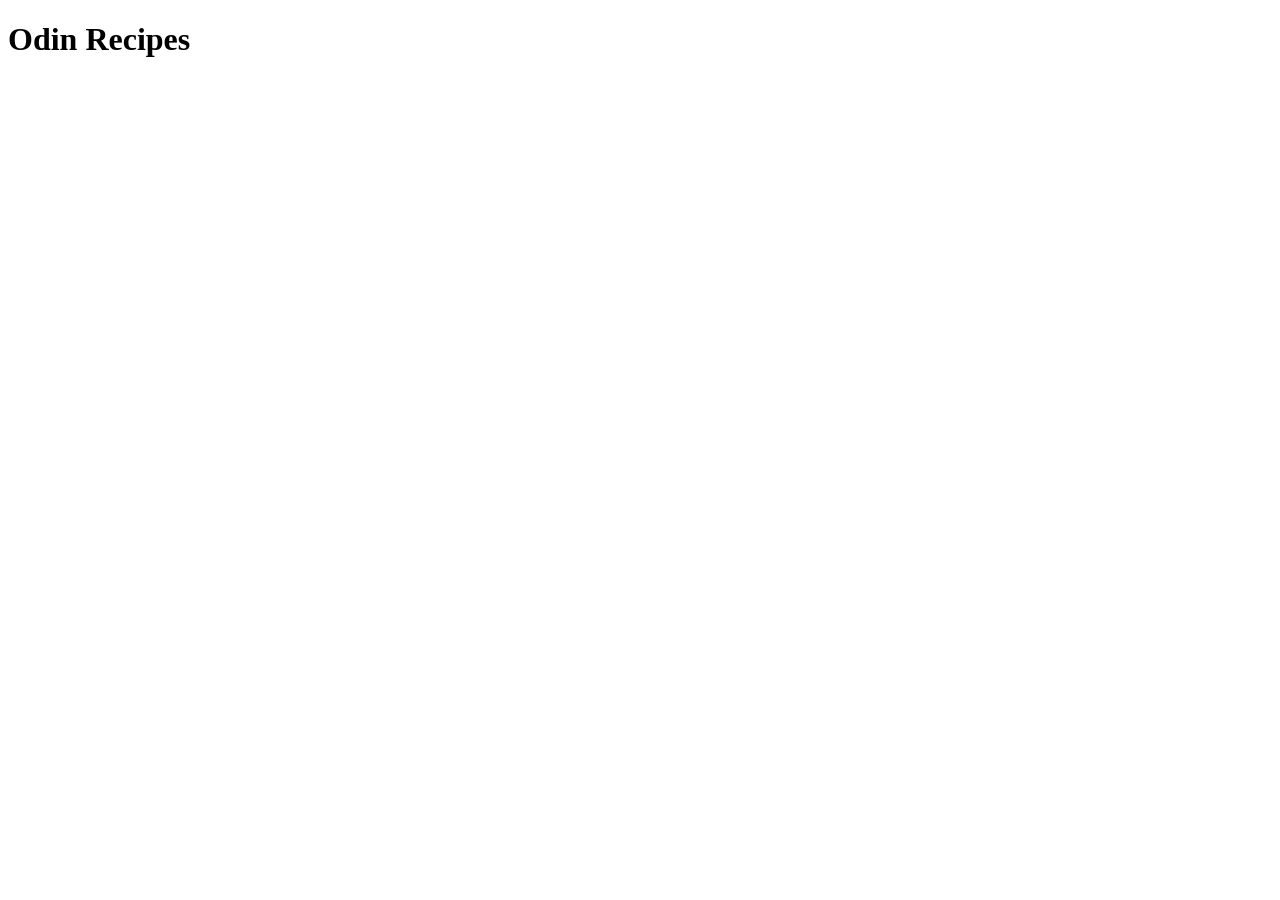
==== index.html @ 40c9837c "Create index.html" ====
<!DOCTYPE html>
<html lang="en">
<head>
    <meta charset="UTF-8">
    <meta name="viewport" content="width=device-width, initial-scale=1.0">
    <title>Homepage</title>
</head>
<body>
    <h1>Odin Recipes</h1>
</body>
</html>
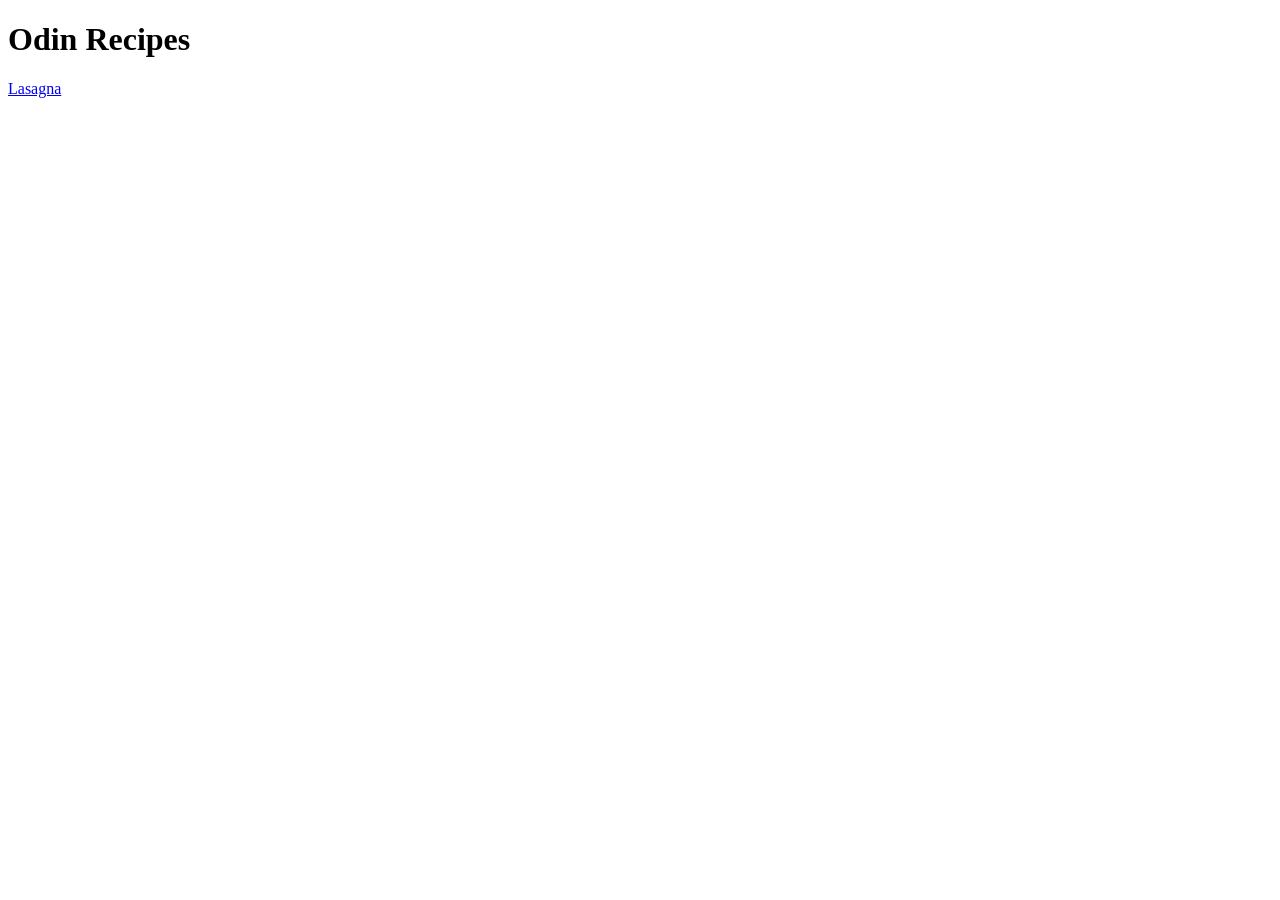
==== commit 14d1dd11: "Add link to lasagna.html in index.html" ====
--- a/index.html
+++ b/index.html
@@ -3,9 +3,10 @@
 <head>
     <meta charset="UTF-8">
     <meta name="viewport" content="width=device-width, initial-scale=1.0">
-    <title>Homepage</title>
+    <title>Home</title>
 </head>
 <body>
     <h1>Odin Recipes</h1>
+    <a href="recipes/lasagna.html">Lasagna</a>
 </body>
 </html>
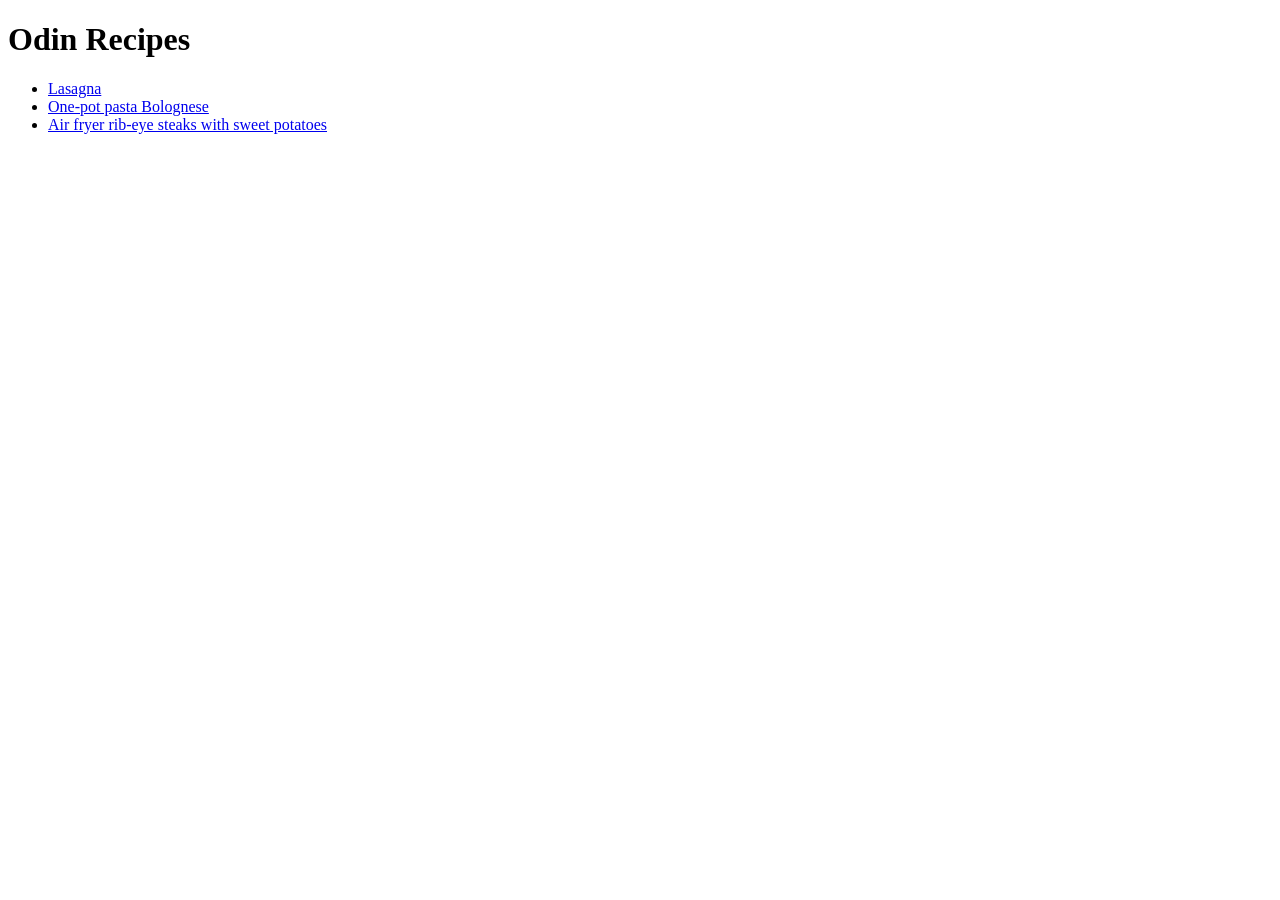
==== commit b0206910: "Link new recipe pages with index.html - Link air-fryer-rib-eye-steaks-with-sweet-potatoes.html - Lin" ====
--- a/index.html
+++ b/index.html
@@ -7,6 +7,10 @@
 </head>
 <body>
     <h1>Odin Recipes</h1>
-    <a href="recipes/lasagna.html">Lasagna</a>
+    <ul>
+        <li><a href="recipes/lasagna.html">Lasagna</a></li>
+        <li><a href="recipes/pasta-bolognese.html">One-pot pasta Bolognese</a></li>
+        <li><a href="recipes/air-fryer-rib-eye-steaks-with-sweet-potatoes.html">Air fryer rib-eye steaks with sweet potatoes</a></li>
+    </ul>
 </body>
 </html>
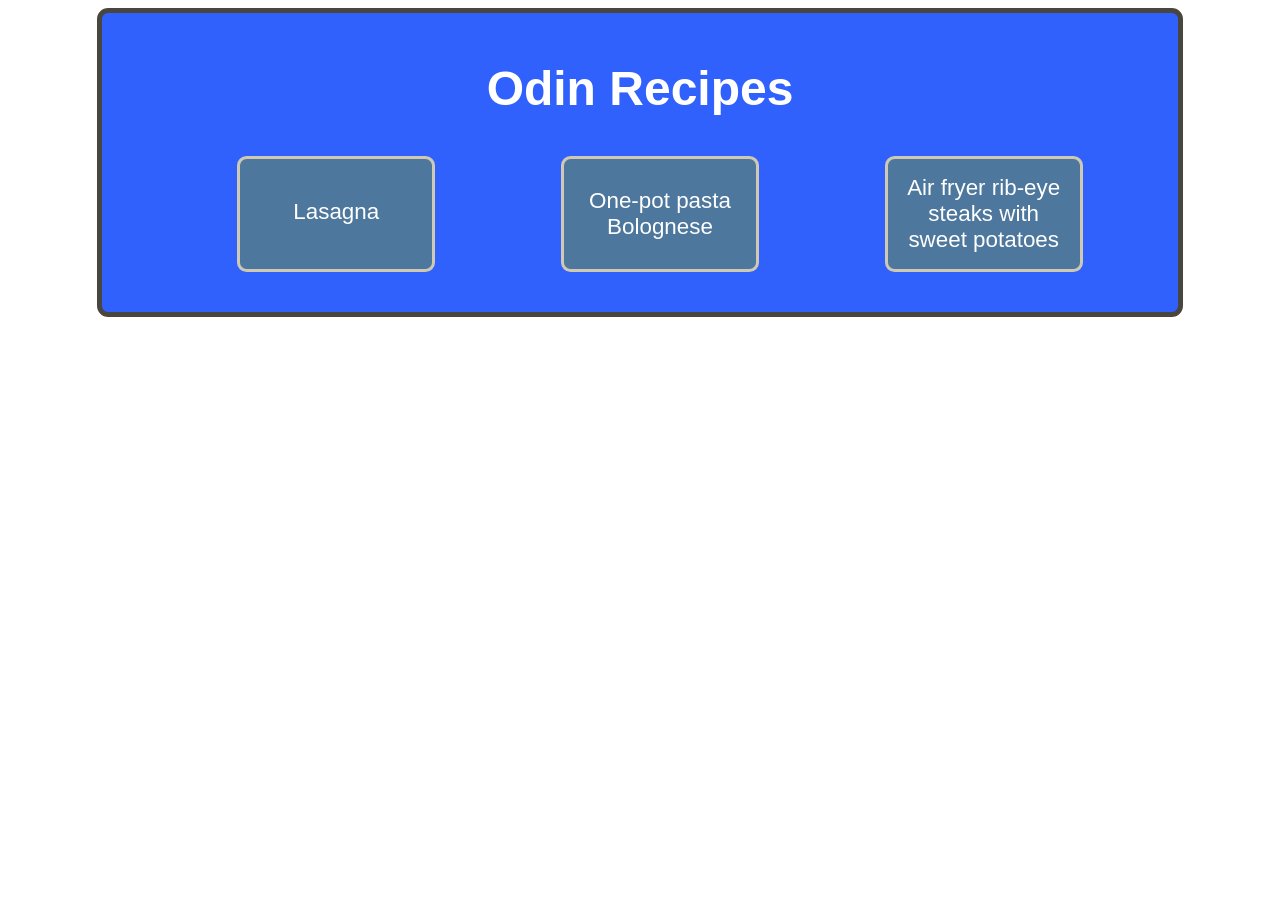
==== commit 8b3b9ae7: "Add CSS to homepage (index.html)" ====
--- a/index.html
+++ b/index.html
@@ -3,14 +3,17 @@
 <head>
     <meta charset="UTF-8">
     <meta name="viewport" content="width=device-width, initial-scale=1.0">
+    <link rel="stylesheet" href="css/styles.css">
     <title>Home</title>
 </head>
 <body>
-    <h1>Odin Recipes</h1>
-    <ul>
-        <li><a href="recipes/lasagna.html">Lasagna</a></li>
-        <li><a href="recipes/pasta-bolognese.html">One-pot pasta Bolognese</a></li>
-        <li><a href="recipes/air-fryer-rib-eye-steaks-with-sweet-potatoes.html">Air fryer rib-eye steaks with sweet potatoes</a></li>
-    </ul>
+    <div class="container">
+        <h1 class="header">Odin Recipes</h1>
+        <ul>
+            <li><a href="recipes/lasagna.html" class="lasagna-link">Lasagna</a></li>
+            <li><a href="recipes/pasta-bolognese.html" class="pasta-link">One-pot pasta Bolognese</a></li>
+            <li><a href="recipes/air-fryer-rib-eye-steaks-with-sweet-potatoes.html">Air fryer rib-eye steaks with sweet potatoes</a></li>
+        </ul>
+    </div>
 </body>
 </html>
--- a/css/styles.css
+++ b/css/styles.css
@@ -0,0 +1,49 @@
+* {
+    font-family: Arial, Verdana, sans-serif;
+}
+
+.container {
+    background-color: rgb(49, 97, 252);
+    padding: 1rem 2rem;
+    width: 80%;
+    margin: 0.5rem auto;
+    border-radius: 0.7rem;
+    border: 5px solid #48463e;
+}
+
+.header {
+    color: white;
+    text-align: center;
+    font-size: 3rem;
+}
+
+ul {
+    list-style: none;
+    display: flex;
+}
+
+li {
+    background-color: #4d779c;
+    margin: 0.5rem auto;
+    width: 10rem;
+    padding: 1rem;
+    text-align: center;
+    border-radius: 0.6rem;
+    border: 3px solid #cfc8b3;
+}
+
+a {
+    color: white;
+    text-decoration: none;
+    font-size: 1.4rem;
+}
+
+.lasagna-link {
+    display: block;
+    padding-top: 1.5rem;
+}
+
+.pasta-link {
+    display: block;
+    padding-top: 0.8rem;
+}
